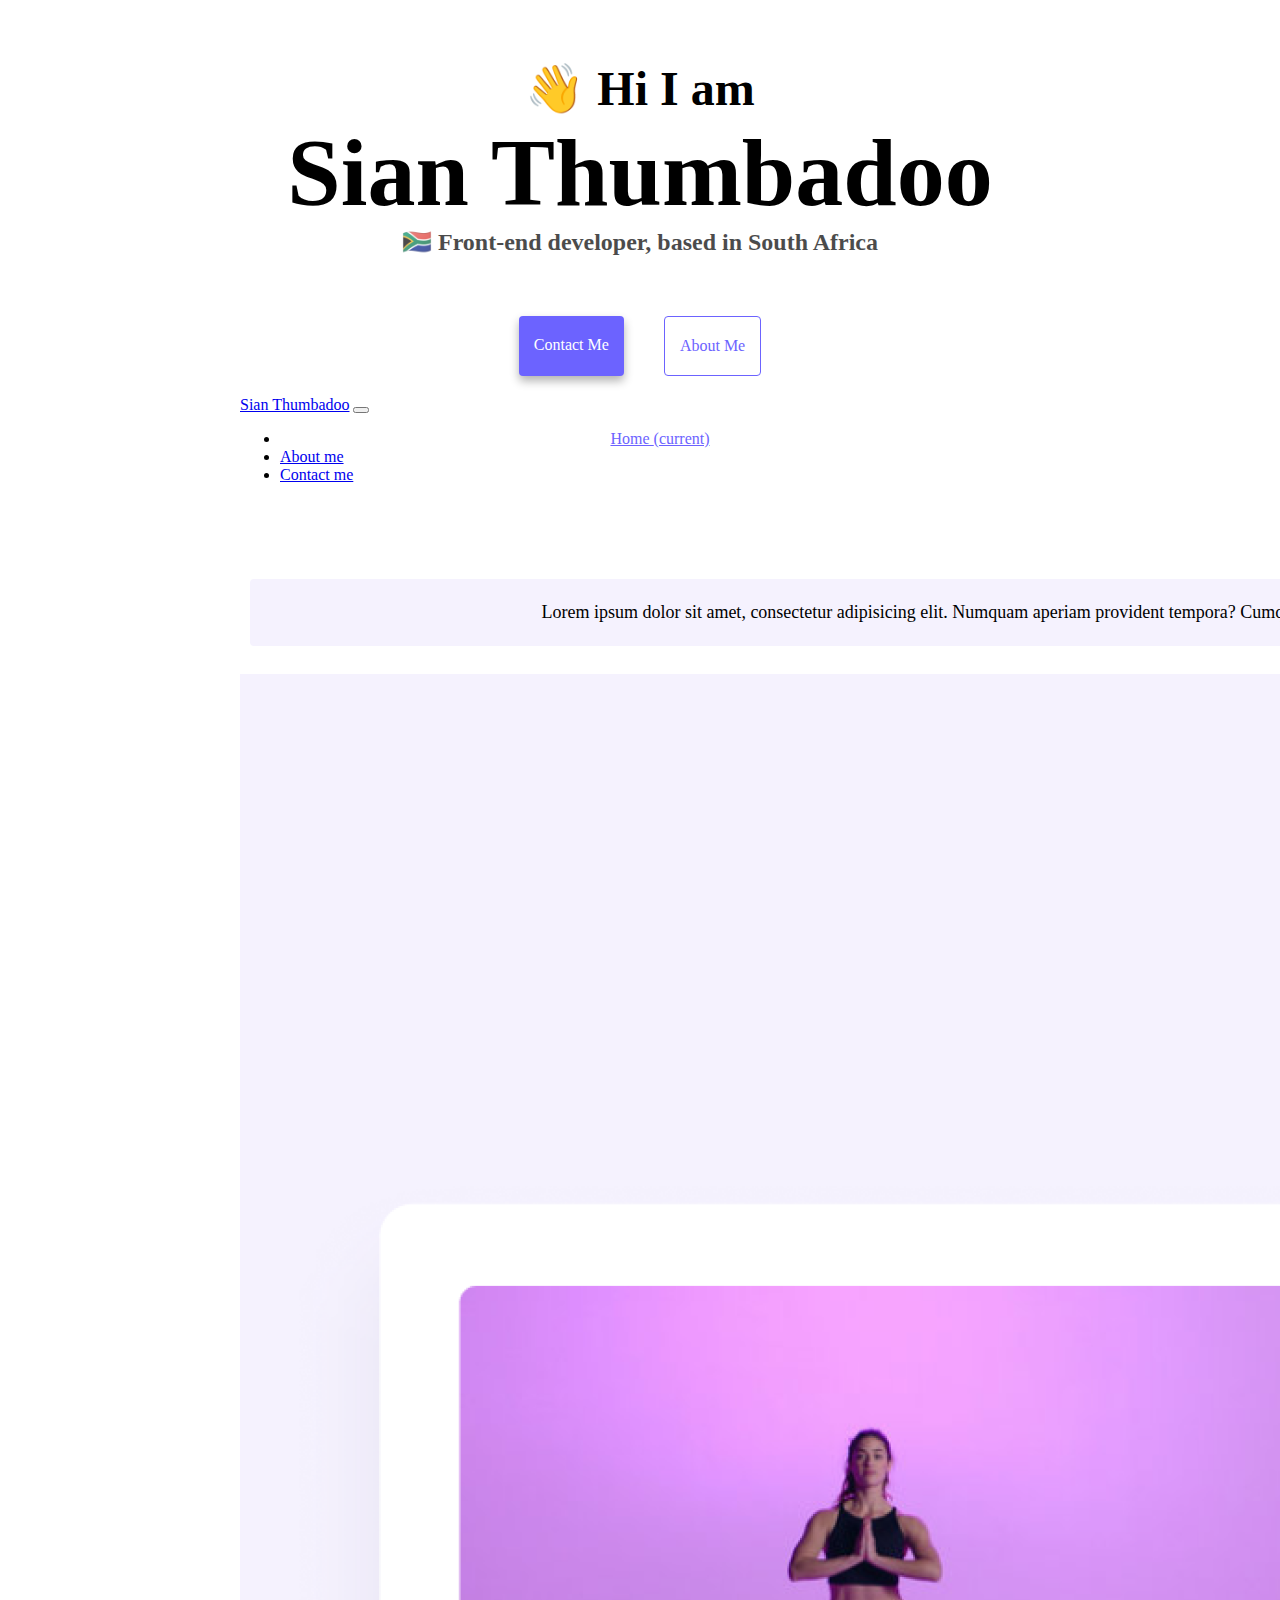
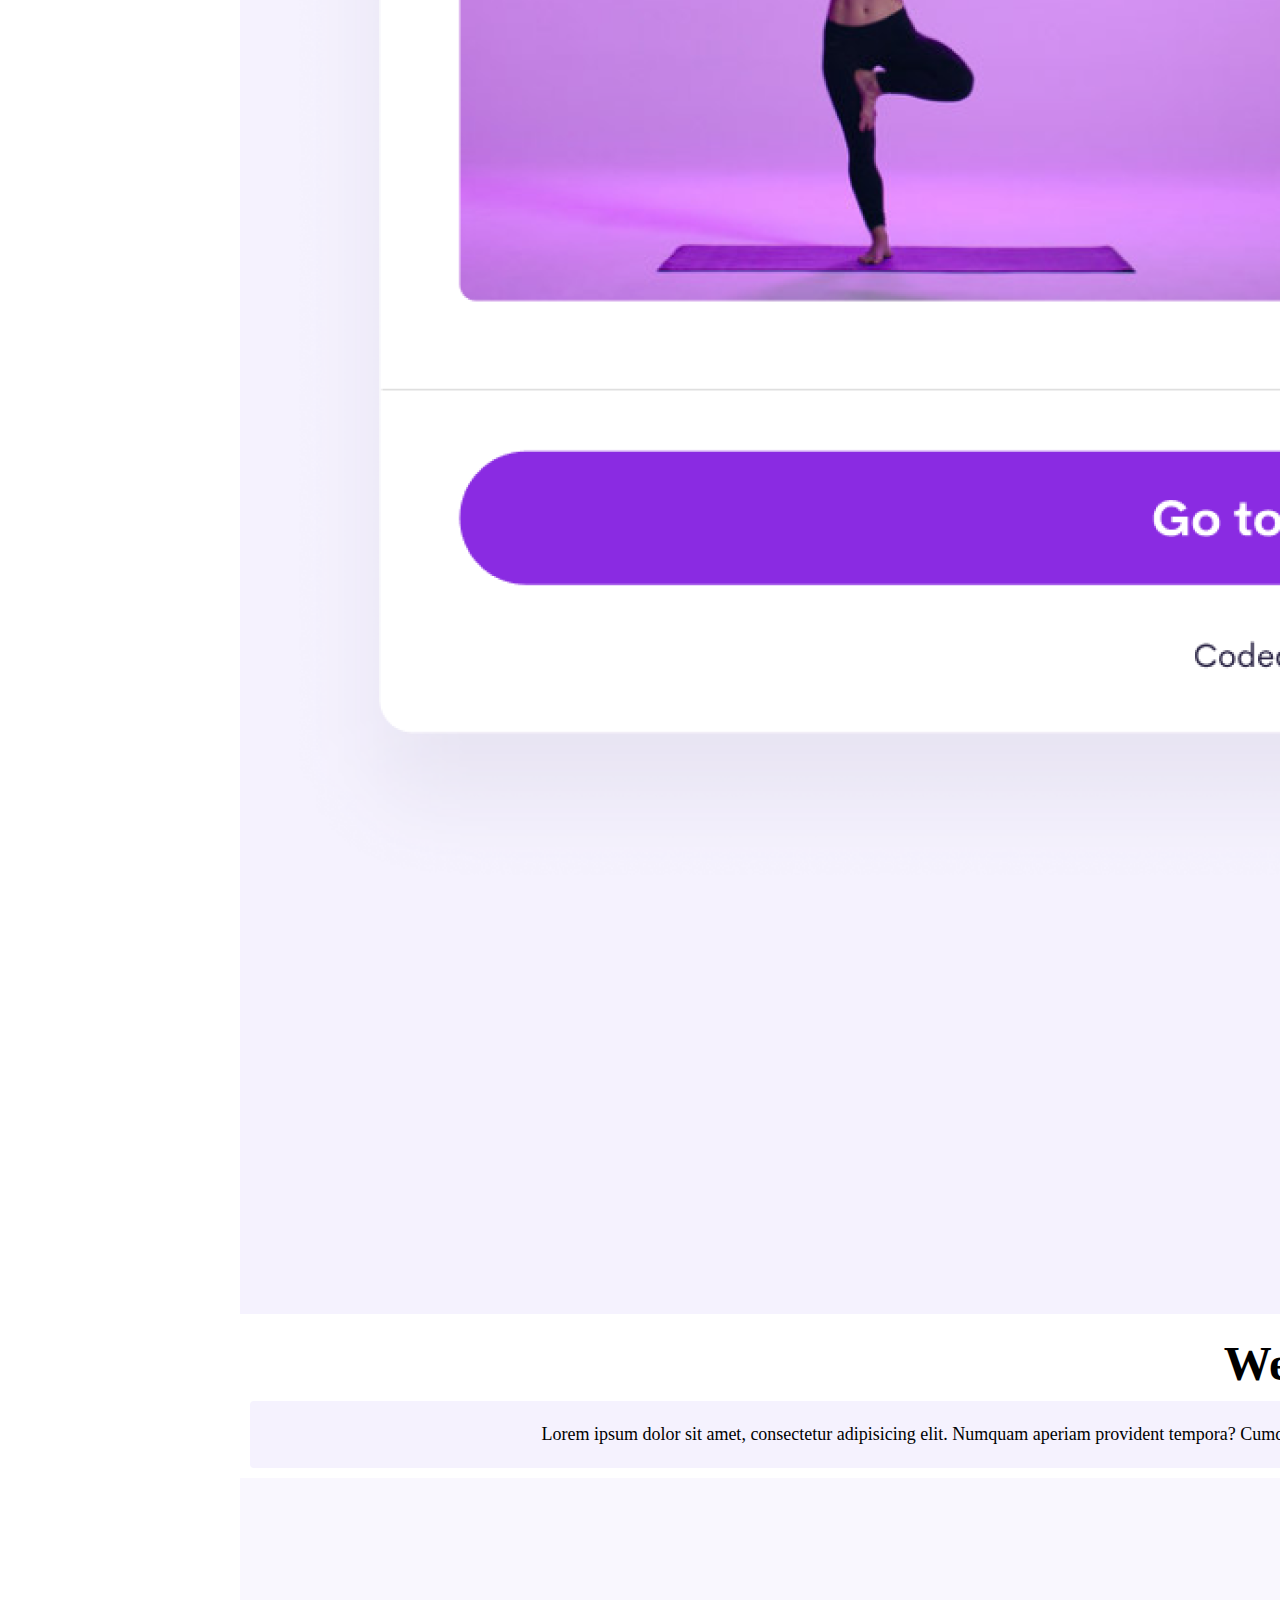
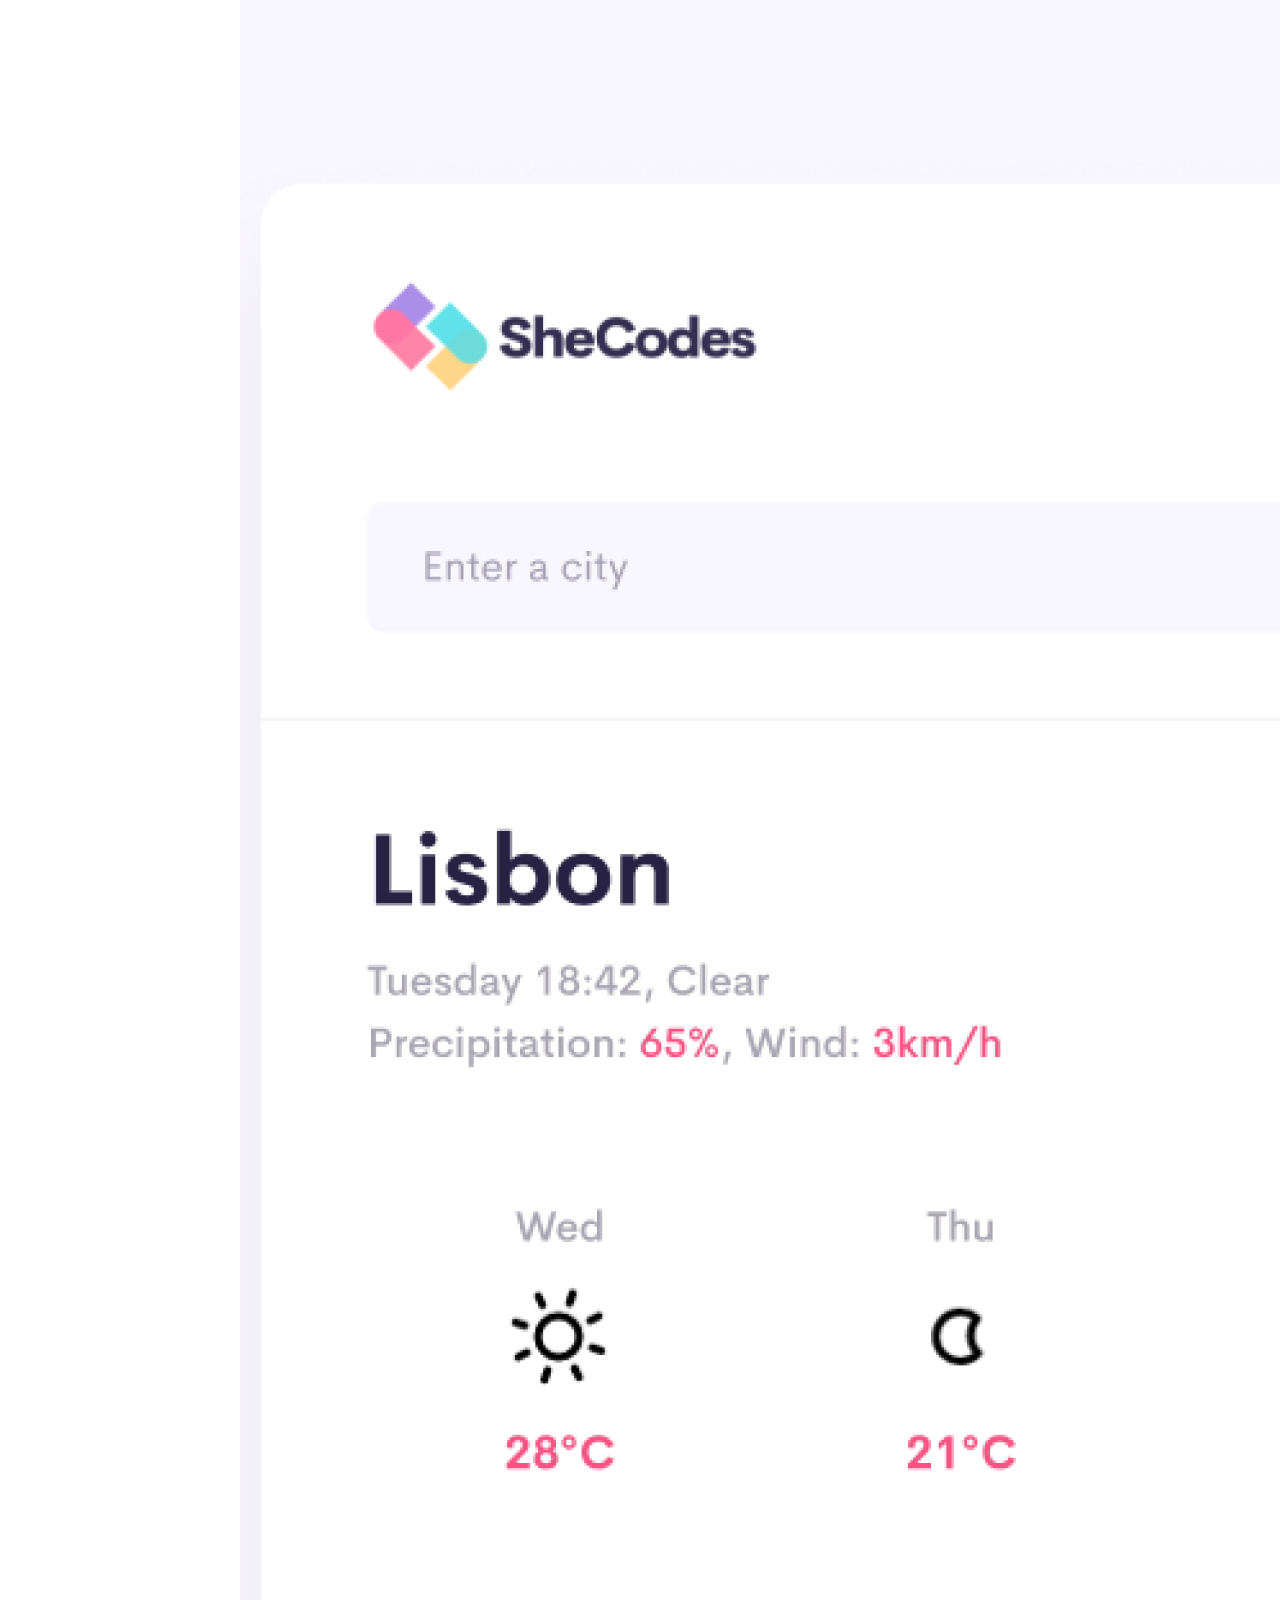
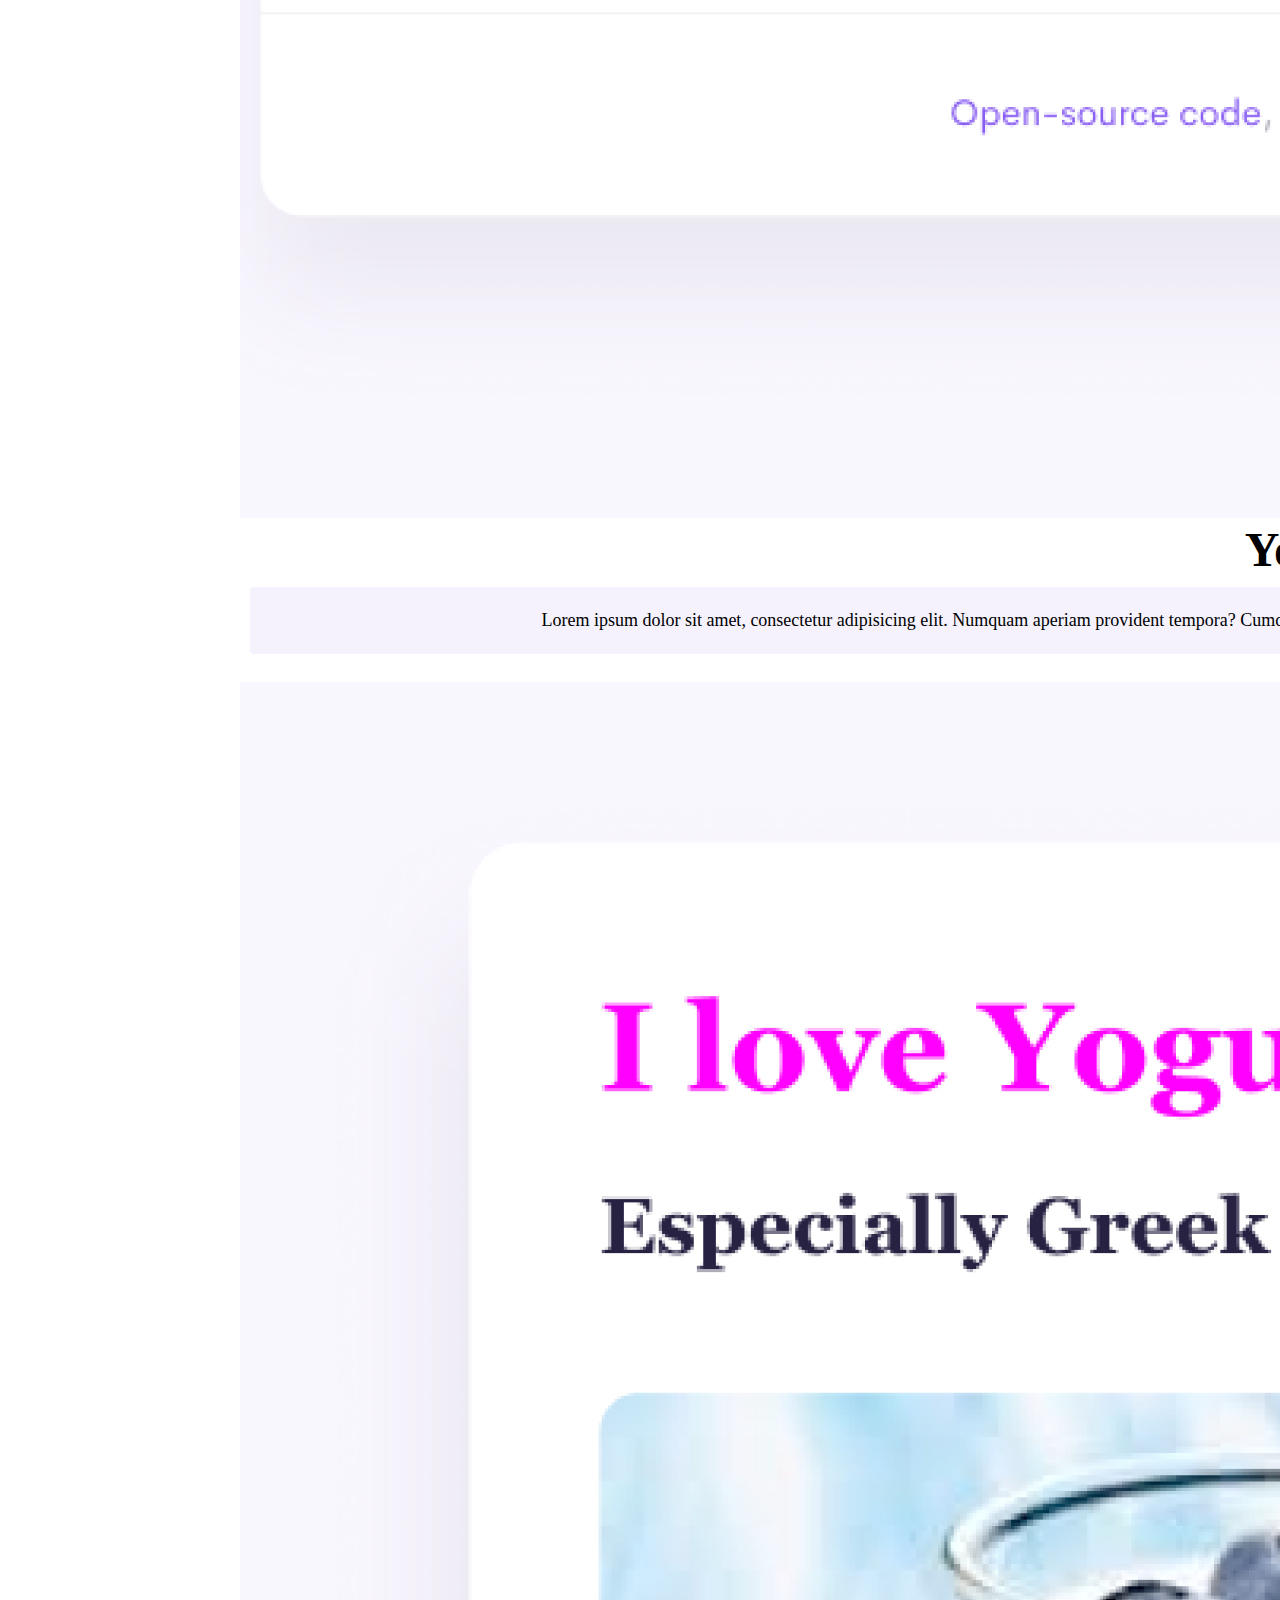
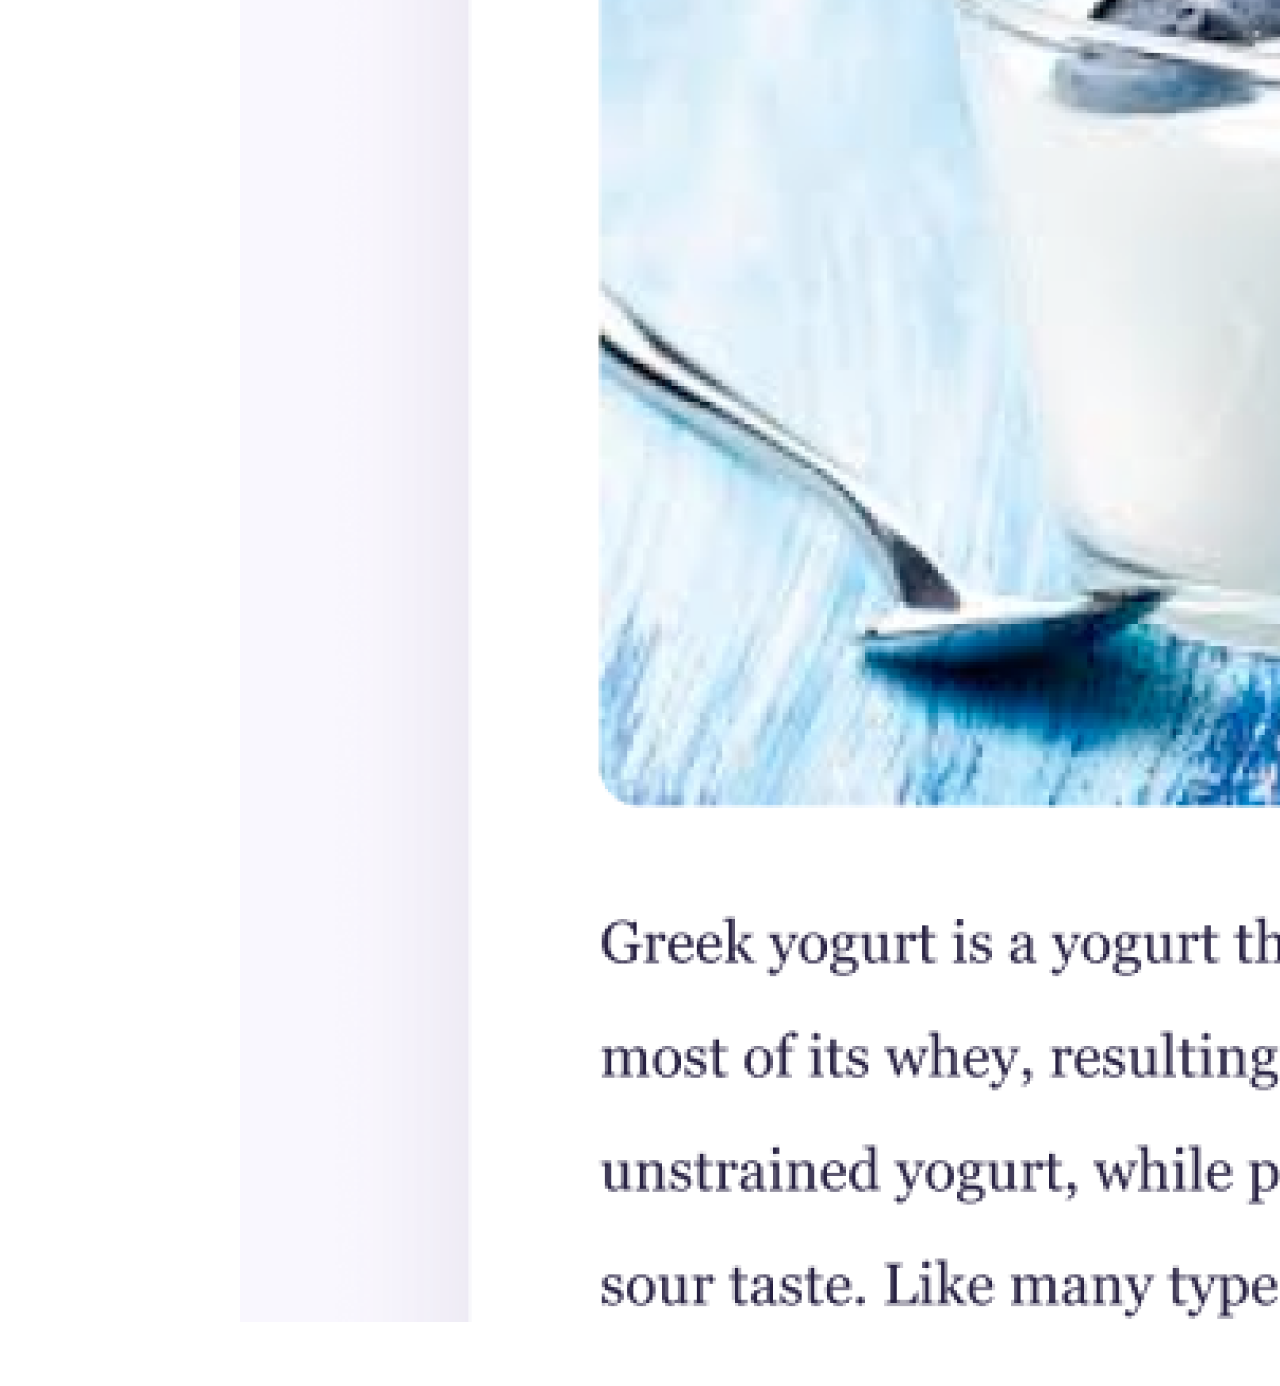
==== index.html @ 469c6519 "added main structure" ====
<!doctype html>
<html lang="en">
  <head>
    <meta charset="UTF-8" />
    <meta http-equiv="X-UA-Compatible" content="IE=edge" />
    <meta name="viewport" content="width=device-width, initial-scale=1.0" />
    <title>Sian Thumbadoo</title>
    <link
      rel="stylesheet"
      href="https://cdn.jsdelivr.net/npm/bootstrap@4.6.2/dist/css/bootstrap.min.css"
      integrity="sha384-xOolHFLEh07PJGoPkLv1IbcEPTNtaed2xpHsD9ESMhqIYd0nLMwNLD69Npy4HI+N"
      crossorigin="anonymous"
    />
    <script
      src="https://cdn.jsdelivr.net/npm/jquery@3.5.1/dist/jquery.slim.min.js"
      integrity="sha384-DfXdz2htPH0lsSSs5nCTpuj/zy4C+OGpamoFVy38MVBnE+IbbVYUew+OrCXaRkfj"
      crossorigin="anonymous"
    ></script>
    <script
      src="https://cdn.jsdelivr.net/npm/bootstrap@4.6.2/dist/js/bootstrap.bundle.min.js"
      integrity="sha384-Fy6S3B9q64WdZWQUiU+q4/2Lc9npb8tCaSX9FK7E8HnRr0Jz8D6OP9dO5Vg3Q9ct"
      crossorigin="anonymous"
    ></script>
    <link rel="stylesheet" href="style.css" />
  </head>
  <body>
    <h2 class="text-center">👋 Hi I am </h2>
    <h1 class="text-center">Sian Thumbadoo</h1>
    <h3  class="text-center">🇿🇦 Front-end developer, based in South Africa</h3>
    <div class="navigation-links">
      <a href="about.html#contact" class="contact-link"> Contact me</a>
      <a href="about.html" class="about-link">About me</a>
    </div>
    <nav class="navbar navbar-expand-lg navbar-light bg-light fixed-top">
      <a class="navbar-brand" href="#">Sian Thumbadoo</a>
      <button
        class="navbar-toggler"
        type="button"
        data-toggle="collapse"
        data-target="#navbarNav"
        aria-controls="navbarNav"
        aria-expanded="false"
        aria-label="Toggle navigation"
      >
        <span class="navbar-toggler-icon"></span>
      </button>
      <div class="collapse navbar-collapse" id="navbarNav">
        <ul class="navbar-nav">
          <li class="nav-item active">
            <a class="nav-link homepage-link" href="index.html"
              >Home <span class="sr-only">(current)</span></a
            >
          </li>
          <li class="nav-item">
            <a class="nav-link" href="about.html">About me</a>
          </li>
          <li class="nav-item">
            <a class="nav-link" href="about.html#contact">Contact me</a>
          </li>
        </ul>
      </div>
    </nav>
    <div class="about-paragraphs">
      <div class="container">
        <div class="row">
          <div class="col-sm-6">
            <h2>Yoga</h2>
            <p>
              Lorem ipsum dolor sit amet, consectetur adipisicing elit. Numquam
              aperiam provident tempora? Cumque adipisci, non dolorem quia, odit
              qui alias veniam excepturi rem dolor fugit dignissimos, sed
              voluptatum blanditiis harum.
            </p>
          </div>
          <br />
          <div class="col-sm-6">
            <img src="images/yoga.png" class="img-fluid border" />
          </div>
        </div>

        <br />
        <div class="row">
          <div class="col-sm-6">
            <h2>Weather App</h2>
            <p>
              Lorem ipsum dolor sit amet, consectetur adipisicing elit. Numquam
              aperiam provident tempora? Cumque adipisci, non dolorem quia, odit
              qui alias veniam excepturi rem dolor fugit dignissimos, sed
              voluptatum blanditiis harum.
            </p>
          </div>
          <div class="col-sm-6">
            <img src="images/weather.png" class="img-fluid border" />
          </div>
        </div>
        <div class="row">
          <div class="col-sm-6">
            <h2>Yogurt app</h2>
            <p>
              Lorem ipsum dolor sit amet, consectetur adipisicing elit. Numquam
              aperiam provident tempora? Cumque adipisci, non dolorem quia, odit
              qui alias veniam excepturi rem dolor fugit dignissimos, sed
              voluptatum blanditiis harum.
            </p>
            <br />
          </div>
          <div class="col-sm-6">
            <img src="images/yogurt.png" class="img-fluid border" />
          </div>
        </div>
      </div>
    </div>
        </div>
      </div>
    </div>
  </body>
</html>
---- style.css ----
:root {
    --primary-color: #6c63ff;
    --secondary-color: #f5f2fe;
    --box-shadow: 0 5px 10px rgba(0, 0, 0, 0.3);
  }
  
  body {
    margin: 60px auto;
    max-width: 800px;
  }
  
  h1,
  h2,
  h3 {
    text-align: center;
    margin: 0;
  }
  
  h1 {
    font-size: 96px;
  }
  
  h2 {
    font-size: 48px;
  }
  
  h3 {
    font-size: 24px;
    opacity: 0.7;
  }
  
  p {
    background: var(--secondary-color);
    padding: 20px;
    border-radius: 4px;
    font-size: 18px;
    line-height: 1.5;
    text-align: center;
  }
  
  .navigation-links {
    display: flex;
    margin-top: 40px;
    justify-content: center;
  }
  
  .navigation-links a {
    margin: 20px;
    border-radius: 4px;
    padding: 20px 15px;
    text-decoration: none;
    text-transform: capitalize;
  }
  
  .contact-link {
    background: var(--primary-color);
    box-shadow: var(--box-shadow);
    color: white;
  }
  
  .about-link {
    color: var(--primary-color);
    border: 1px solid var(--primary-color);
  }
  
  .homepage-link {
    color: var(--primary-color);
    text-align: center;
    display: block;
  }
  
  .about-paragraphs {
    display: flex;
    margin: 30px 0;
  }
  
  .about-paragraphs p {
    margin: 10px;
  }
  
  .email-link {
    display: flex;
    justify-content: center;
    color: var(--primary-color);
    font-size: 28px;
    text-decoration: none;
  }
  
  .email-link:hover {
    text-decoration: underline;
  }
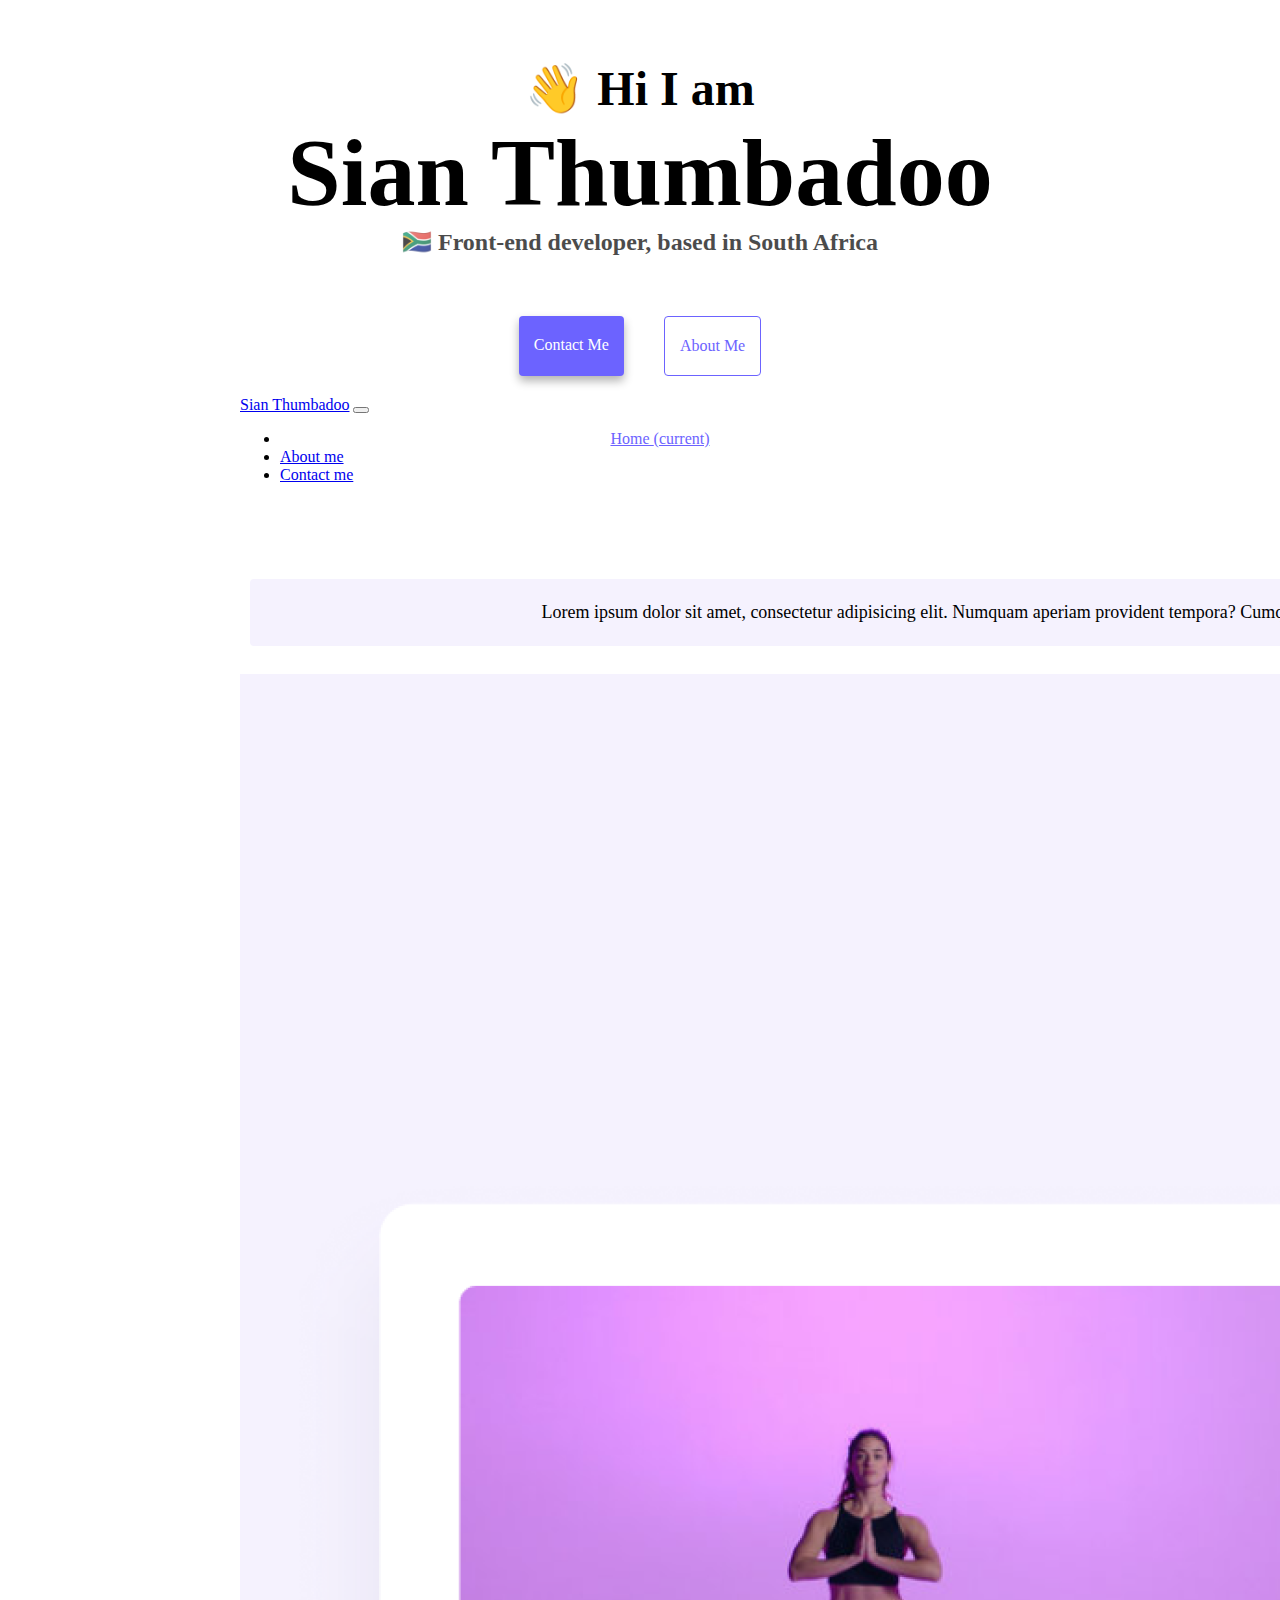
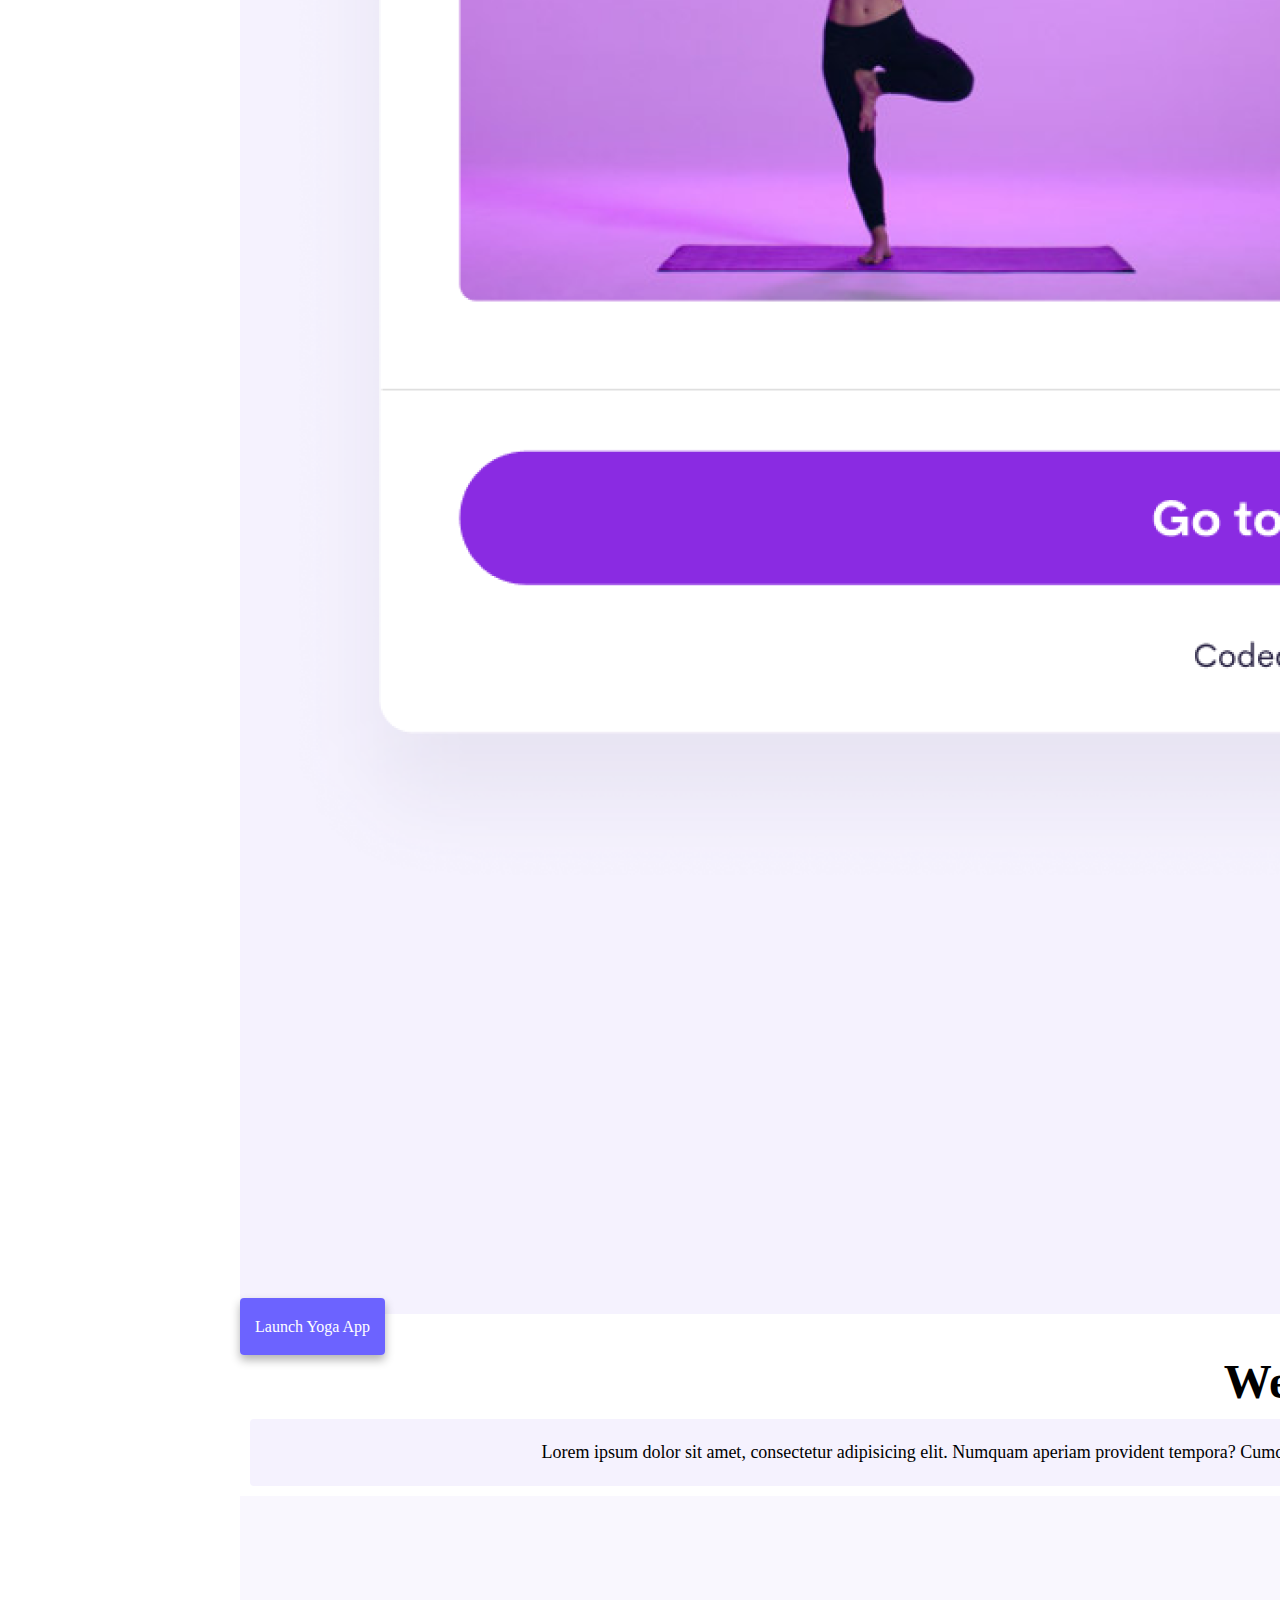
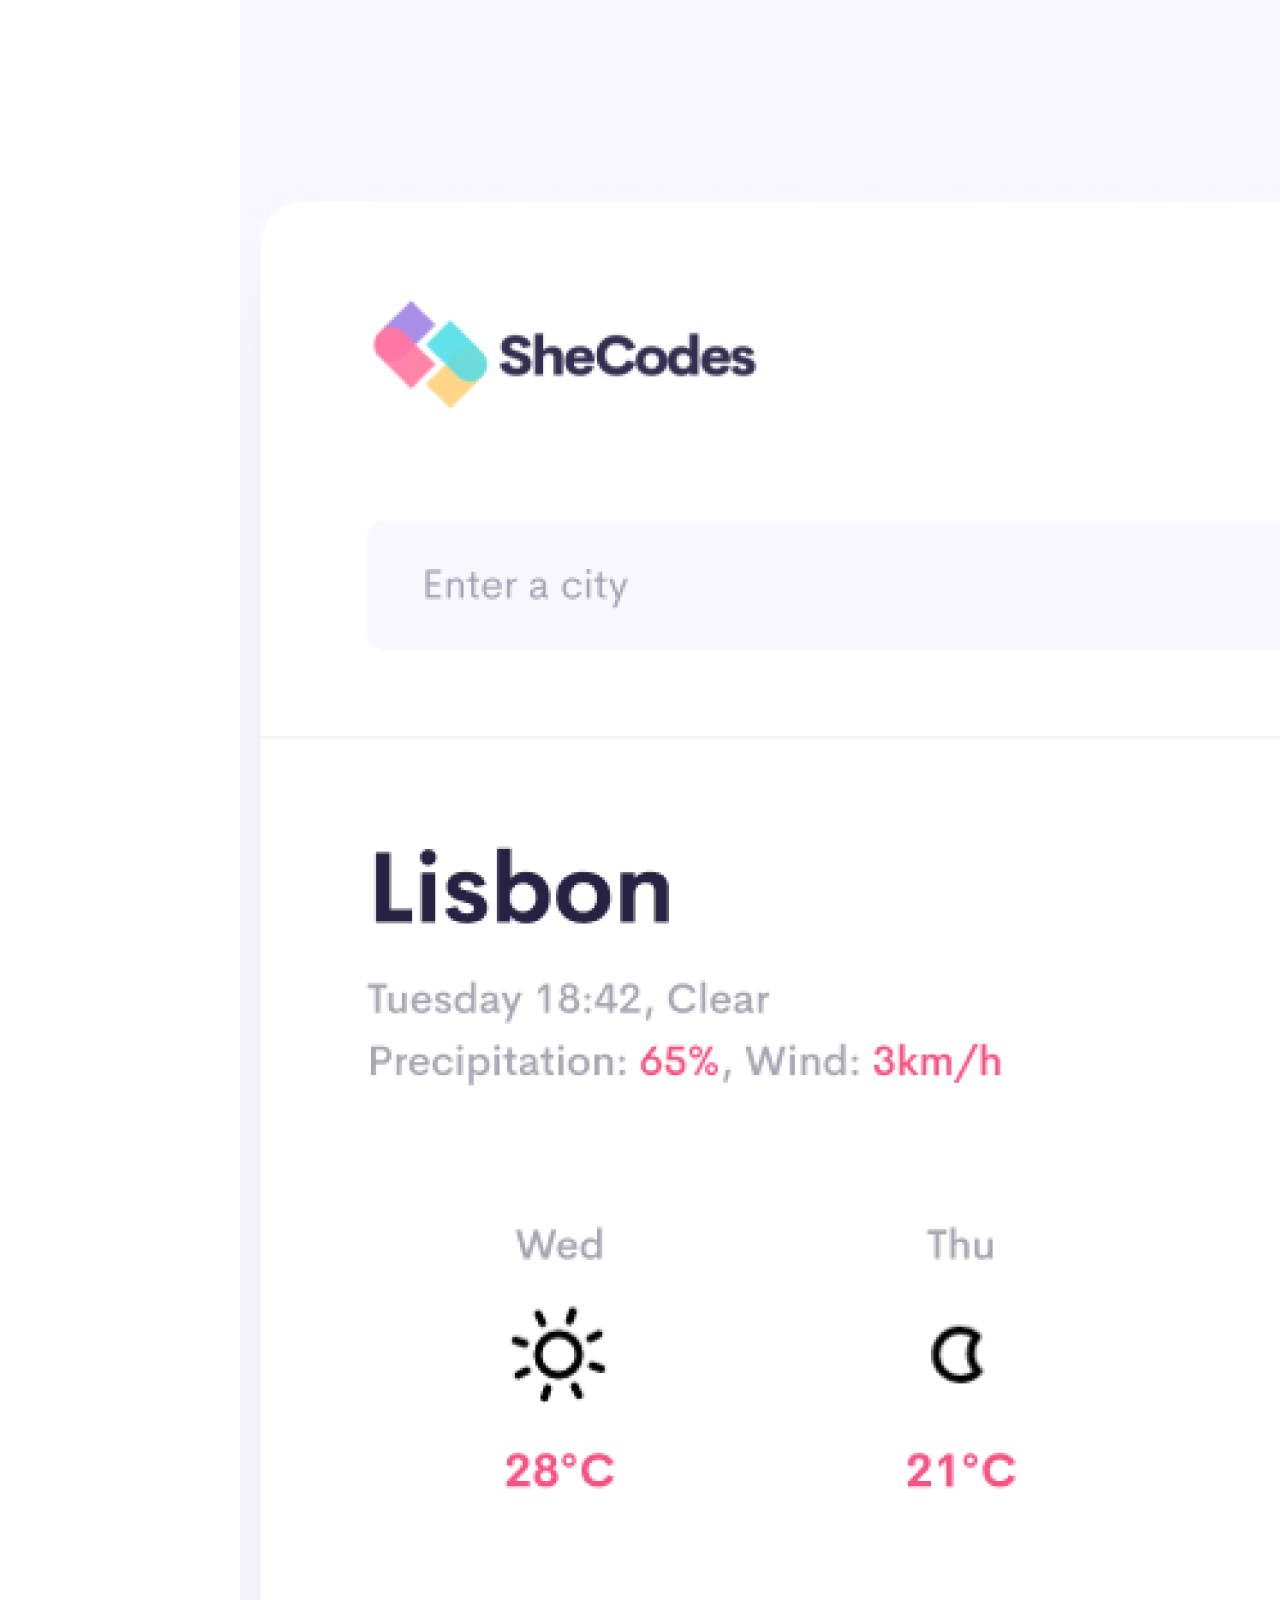
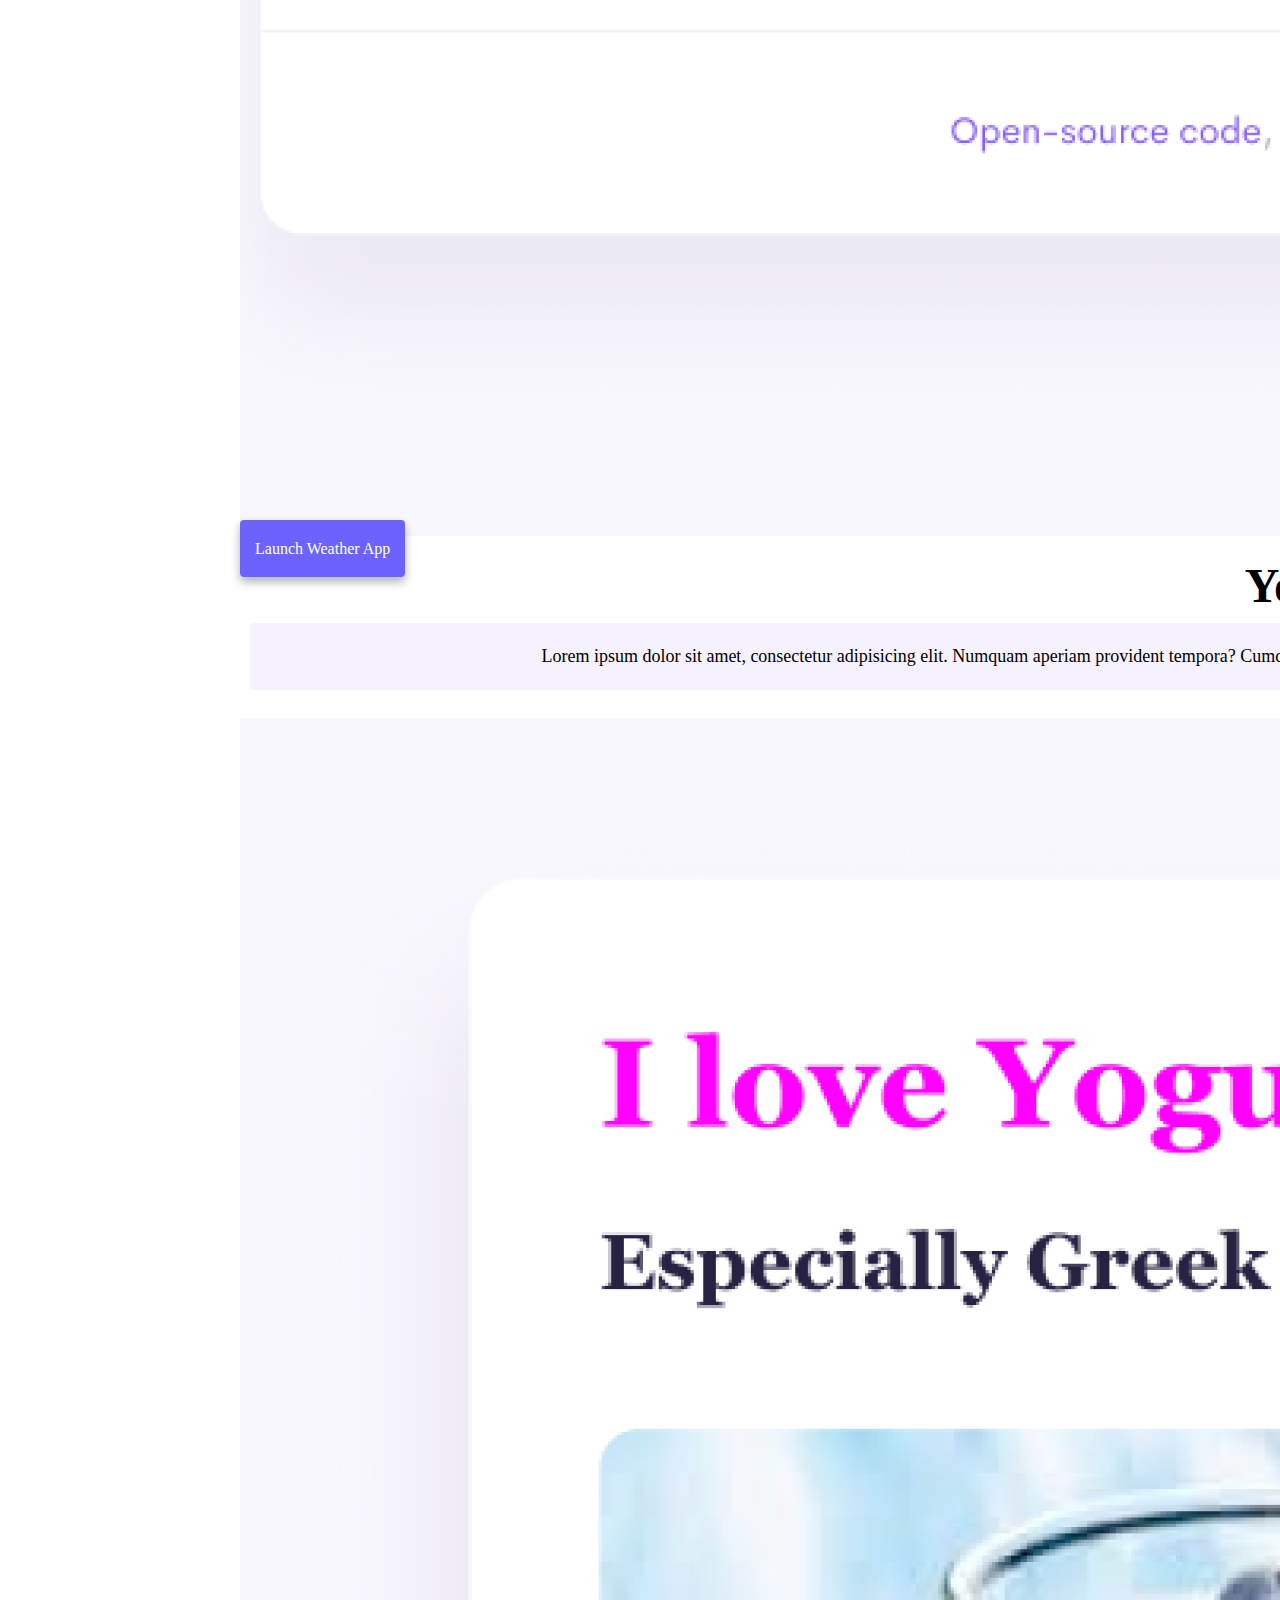
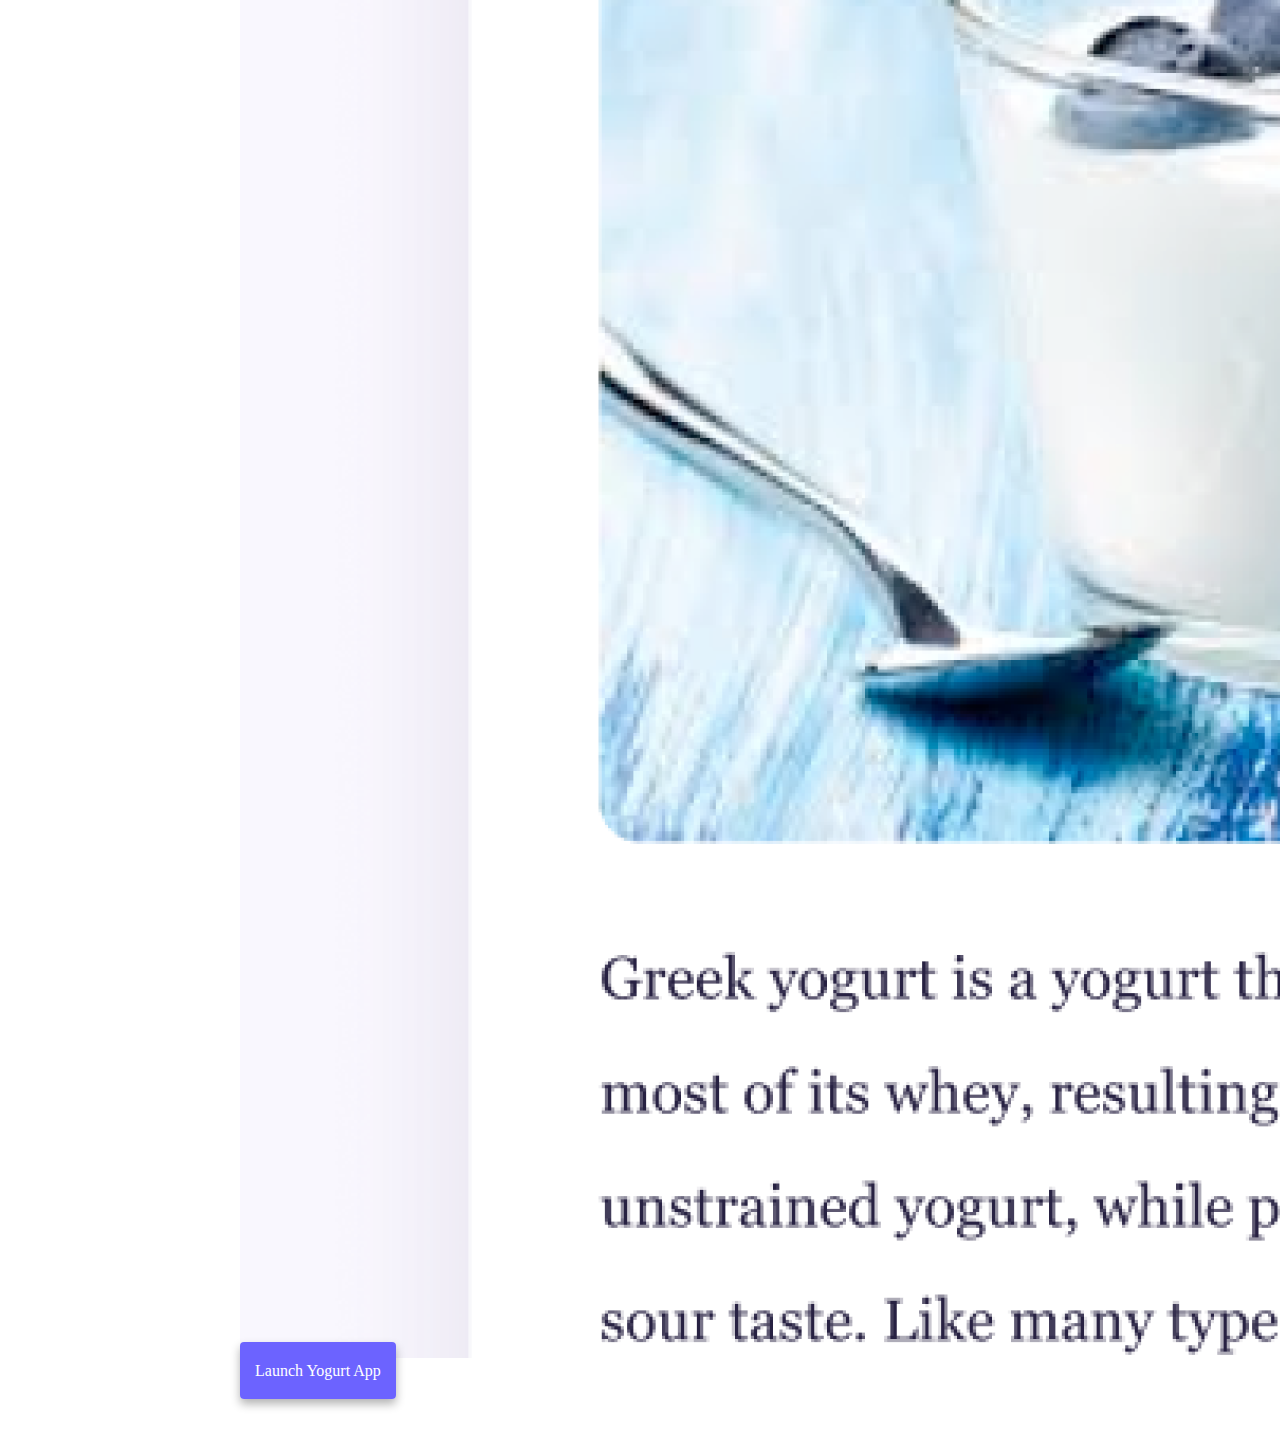
==== commit 44b71a01: "added css to improve responsiveness" ====
--- a/index.html
+++ b/index.html
@@ -4,7 +4,7 @@
     <meta charset="UTF-8" />
     <meta http-equiv="X-UA-Compatible" content="IE=edge" />
     <meta name="viewport" content="width=device-width, initial-scale=1.0" />
-    <title>Sian Thumbadoo</title>
+    <title>Front end developer - Sian Thumbadoo</title>
     <link
       rel="stylesheet"
       href="https://cdn.jsdelivr.net/npm/bootstrap@4.6.2/dist/css/bootstrap.min.css"
@@ -28,8 +28,8 @@
     <h1 class="text-center">Sian Thumbadoo</h1>
     <h3  class="text-center">🇿🇦 Front-end developer, based in South Africa</h3>
     <div class="navigation-links">
-      <a href="about.html#contact" class="contact-link"> Contact me</a>
-      <a href="about.html" class="about-link">About me</a>
+      <a href="about.html#contact" class="contact-link" title="Contact Sian Thumbadoo"> Contact me</a>
+      <a href="about.html" class="about-link" title="About Sian Thumbadoo">About me</a>
     </div>
     <nav class="navbar navbar-expand-lg navbar-light bg-light fixed-top">
       <a class="navbar-brand" href="#">Sian Thumbadoo</a>
@@ -71,11 +71,16 @@
               qui alias veniam excepturi rem dolor fugit dignissimos, sed
               voluptatum blanditiis harum.
             </p>
+            
           </div>
           <br />
           <div class="col-sm-6">
-            <img src="images/yoga.png" class="img-fluid border" />
+            <img src="images/yoga.png" class="img-fluid border" alt="yoga-image" />
+            <div class="mt-5">
+                <a href="#" class="primary-link">Launch Yoga App</a>
+              </div>
           </div>
+          
         </div>
 
         <br />
@@ -90,7 +95,10 @@
             </p>
           </div>
           <div class="col-sm-6">
-            <img src="images/weather.png" class="img-fluid border" />
+            <img src="images/weather.png" class="img-fluid border" alt="weather-app-image"/>
+            <div class="pb-5">
+                <a href="#" class="primary-link">Launch Weather App</a>
+              </div>
           </div>
         </div>
         <div class="row">
@@ -105,7 +113,10 @@
             <br />
           </div>
           <div class="col-sm-6">
-            <img src="images/yogurt.png" class="img-fluid border" />
+            <img src="images/yogurt.png" class="img-fluid border" alt="yogurt-image" />
+            <div class="mt-5">
+                <a href="#" class="primary-link">Launch Yogurt App</a>
+              </div>
           </div>
         </div>
       </div>
--- a/style.css
+++ b/style.css
@@ -88,4 +88,26 @@
   
   .email-link:hover {
     text-decoration: underline;
+  }
+
+  @media (max-width:500px) {
+    img {
+        display: none;
+    }
+    h1 {
+        font-size: 70px;
+    }
+    .primary-link {
+        display: flex;
+    }
+  }
+  
+  .primary-link {
+    border-radius: 4px;
+    padding: 20px 15px;
+    text-decoration: none;
+    text-transform: capitalize;
+    background: var(--primary-color);
+    box-shadow: var(--box-shadow);
+    color: white;
   }